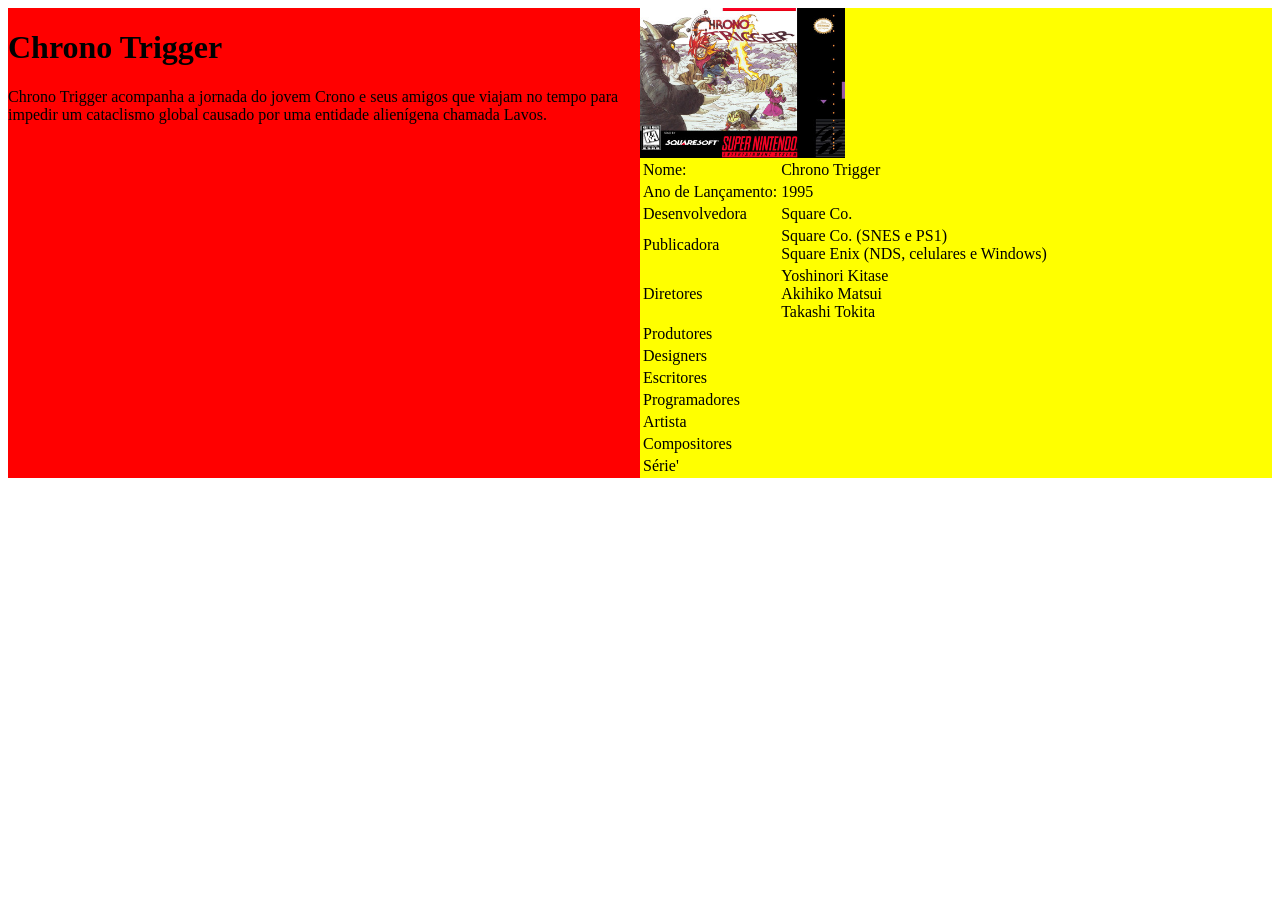
==== game.html @ 334cfc6e "260909" ====
<html>

<head>
    <title>Chrono Trigger</title>
    <link rel="stylesheet" href="style_game.css">
</head>

<body>
    <div class="all">
        <div class="info">
            <h1>Chrono Trigger</h1>
            <p class="sinopse">
                Chrono Trigger acompanha a jornada do jovem Crono e seus amigos que viajam no tempo para impedir um
                cataclismo global causado por uma entidade alienígena chamada Lavos.
            </p>
        </div>
        <div class="direita">
            <div class="img">
                <img src="img/cover_chrono.jpg" alt="imagem da capa">
            </div>
            <div class="tabela">
                <table>
                    <tr>
                        <td>Nome: </td>
                        <td>Chrono Trigger</td>
                    </tr>
                    <tr>
                        <td>Ano de Lançamento:</td>
                        <td>1995</td>
                    </tr>
                    <tr>
                        <td>Desenvolvedora</td>
                        <td>Square Co.</td>
                    </tr>
                    <tr>
                        <td>Publicadora</td>
                        <td>Square Co. (SNES e PS1)<br>Square Enix (NDS, celulares e Windows)</td>
                    </tr>
                    <tr>
                        <td>Diretores</td>
                        <td>Yoshinori Kitase<br>Akihiko Matsui<br>Takashi Tokita</td>
                    </tr>
                    <tr>
                        <td>Produtores</td>
                        <td></td>
                    </tr>
                    <tr>
                        <td>Designers</td>
                        <td></td>
                    </tr>
                    <tr>
                        <td>Escritores</td>
                        <td></td>
                    </tr>
                    <tr>
                        <td>Programadores</td>
                        <td></td>
                    </tr>
                    <tr>
                        <td>Artista</td>
                        <td></td>
                    </tr>
                    <tr>
                        <td>Compositores</td>
                        <td></td>
                    </tr>
                    <tr>
                        <td>Série'</td>
                        <td></td>
                    </tr>
                    
                    
                </table>
            </div>
        </div>
    </div>
</body>

</html>
---- style_game.css ----
.all{
    background-color: yellow;
    display: flex;
}

.info{
    background-color: red;
    width: 50%;

}

.img{
    background-color: blue;
    width: 50%;
}

img {
    width:100%;
}
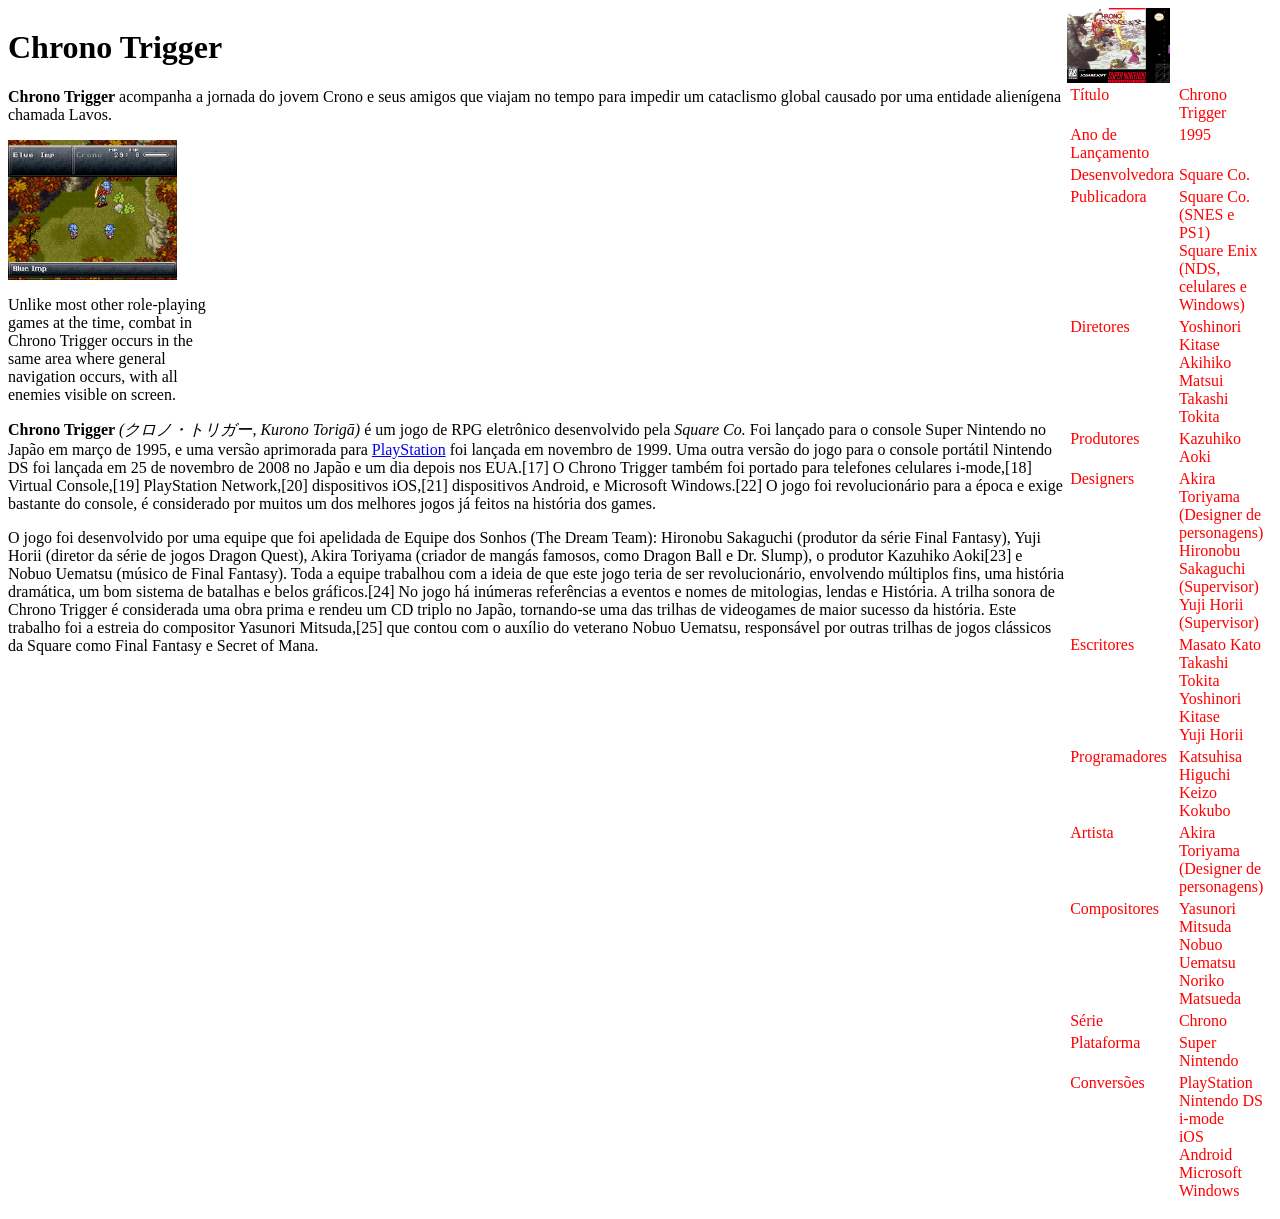
==== commit 8b43ffc7: "260930" ====
--- a/game.html
+++ b/game.html
@@ -7,11 +7,24 @@
 
 <body>
     <div class="all">
+        <div class="esquerda">
+
+        </div>
         <div class="info">
             <h1>Chrono Trigger</h1>
             <p class="sinopse">
-                Chrono Trigger acompanha a jornada do jovem Crono e seus amigos que viajam no tempo para impedir um
+                <b>Chrono Trigger</b> acompanha a jornada do jovem Crono e seus amigos que viajam no tempo para impedir um
                 cataclismo global causado por uma entidade alienígena chamada Lavos.
+            </p>
+            <div class="info_img">
+                <img src="img\ChronoTriggerInside.PNG" alt="gameplay" class="img_info">
+                <p>Unlike most other role-playing games at the time, combat in Chrono Trigger occurs in the same area where general navigation occurs, with all enemies visible on screen.</p>
+            </div>
+            <p>
+                <b>Chrono Trigger</b> <em>(クロノ・トリガー, Kurono Torigā)</em> é um jogo de RPG eletrônico desenvolvido pela <i>Square Co.</i> Foi lançado para o console Super Nintendo no Japão em março de 1995, e uma versão aprimorada para <a href="https://pt.wikipedia.org/wiki/PlayStation_(console)" >PlayStation</a> foi lançada em novembro de 1999. Uma outra versão do jogo para o console portátil Nintendo DS foi lançada em 25 de novembro de 2008 no Japão e um dia depois nos EUA.[17] O Chrono Trigger também foi portado para telefones celulares i-mode,[18] Virtual Console,[19] PlayStation Network,[20] dispositivos iOS,[21] dispositivos Android, e Microsoft Windows.[22] O jogo foi revolucionário para a época e exige bastante do console, é considerado por muitos um dos melhores jogos já feitos na história dos games.
+            </p>
+            <p>
+                O jogo foi desenvolvido por uma equipe que foi apelidada de Equipe dos Sonhos (The Dream Team): Hironobu Sakaguchi (produtor da série Final Fantasy), Yuji Horii (diretor da série de jogos Dragon Quest), Akira Toriyama (criador de mangás famosos, como Dragon Ball e Dr. Slump), o produtor Kazuhiko Aoki[23] e Nobuo Uematsu (músico de Final Fantasy). Toda a equipe trabalhou com a ideia de que este jogo teria de ser revolucionário, envolvendo múltiplos fins, uma história dramática, um bom sistema de batalhas e belos gráficos.[24] No jogo há inúmeras referências a eventos e nomes de mitologias, lendas e História. A trilha sonora de Chrono Trigger é considerada uma obra prima e rendeu um CD triplo no Japão, tornando-se uma das trilhas de videogames de maior sucesso da história. Este trabalho foi a estreia do compositor Yasunori Mitsuda,[25] que contou com o auxílio do veterano Nobuo Uematsu, responsável por outras trilhas de jogos clássicos da Square como Final Fantasy e Secret of Mana.
             </p>
         </div>
         <div class="direita">
@@ -21,11 +34,11 @@
             <div class="tabela">
                 <table>
                     <tr>
-                        <td>Nome: </td>
+                        <td>Título</td>
                         <td>Chrono Trigger</td>
                     </tr>
                     <tr>
-                        <td>Ano de Lançamento:</td>
+                        <td>Ano de Lançamento</td>
                         <td>1995</td>
                     </tr>
                     <tr>
@@ -38,37 +51,72 @@
                     </tr>
                     <tr>
                         <td>Diretores</td>
-                        <td>Yoshinori Kitase<br>Akihiko Matsui<br>Takashi Tokita</td>
+                        <td>
+                            Yoshinori Kitase<br>
+                            Akihiko Matsui<br>
+                            Takashi Tokita
+                        </td>
                     </tr>
                     <tr>
                         <td>Produtores</td>
+                        <td>Kazuhiko Aoki</td>
+                    </tr>
+                    <tr>
+                        <td>Designers</td>
+                        <td>	
+                            Akira Toriyama (Designer de personagens)<br>
+                            Hironobu Sakaguchi (Supervisor)<br>
+                            Yuji Horii (Supervisor)
+                        </td>
+                    </tr>
+                    <tr>
+                        <td>Escritores</td>
+                        <td>
+                            Masato Kato<br>
+                            Takashi Tokita<br>
+                            Yoshinori Kitase<br>
+                            Yuji Horii
+                        </td>
+                    </tr>
+                    <tr>
+                        <td>Programadores</td>
+                        <td>
+                            Katsuhisa Higuchi<br>
+                            Keizo Kokubo
+                        </td>
+                    </tr>
+                    <tr>
+                        <td>Artista</td>
+                        <td>Akira Toriyama (Designer de personagens)</td>
+                    </tr>
+                    <tr>
+                        <td>Compositores</td>
+                        <td>	
+                            Yasunori Mitsuda<br>
+                            Nobuo Uematsu<br>
+                            Noriko Matsueda
+                        </td>
+                    </tr>
+                    <tr>
+                        <td>Série</td>
+                        <td>Chrono</td>
+                    </tr>
+                    <tr>
+                        <td>Plataforma</td>
+                        <td>Super Nintendo</td>
+                    </tr>
+                    <tr>
+                        <td>Conversões</td>
+                        <td>PlayStation<br>Nintendo DS<br>i-mode<br>iOS<br>Android<br>Microsoft Windows</td>
+                    </tr>
+                    <tr>
+                        <td></td>
                         <td></td>
                     </tr>
                     <tr>
-                        <td>Designers</td>
+                        <td></td>
                         <td></td>
                     </tr>
-                    <tr>
-                        <td>Escritores</td>
-                        <td></td>
-                    </tr>
-                    <tr>
-                        <td>Programadores</td>
-                        <td></td>
-                    </tr>
-                    <tr>
-                        <td>Artista</td>
-                        <td></td>
-                    </tr>
-                    <tr>
-                        <td>Compositores</td>
-                        <td></td>
-                    </tr>
-                    <tr>
-                        <td>Série'</td>
-                        <td></td>
-                    </tr>
-                    
                     
                 </table>
             </div>
--- a/style_game.css
+++ b/style_game.css
@@ -1,19 +1,50 @@
 .all{
-    background-color: yellow;
+    background-color: white;
     display: flex;
 }
 
+.esquerda{
+    width: 0%;
+}
+
 .info{
-    background-color: red;
-    width: 50%;
+    background-color: white;
+    
+}
+
+.sinopse{
 
 }
 
+
+.info_img{
+    width: 20%;
+    background-color: white;
+}
+
+.img_info{
+    width: 80%;
+}
+
+
+.direita{
+    width: 100%;
+}
+
+
+img {
+    width:100%;
+}
 .img{
     background-color: blue;
     width: 50%;
 }
 
-img {
-    width:100%;
-}+
+table{
+    color: red
+}
+td{
+    vertical-align: top;
+}
+
